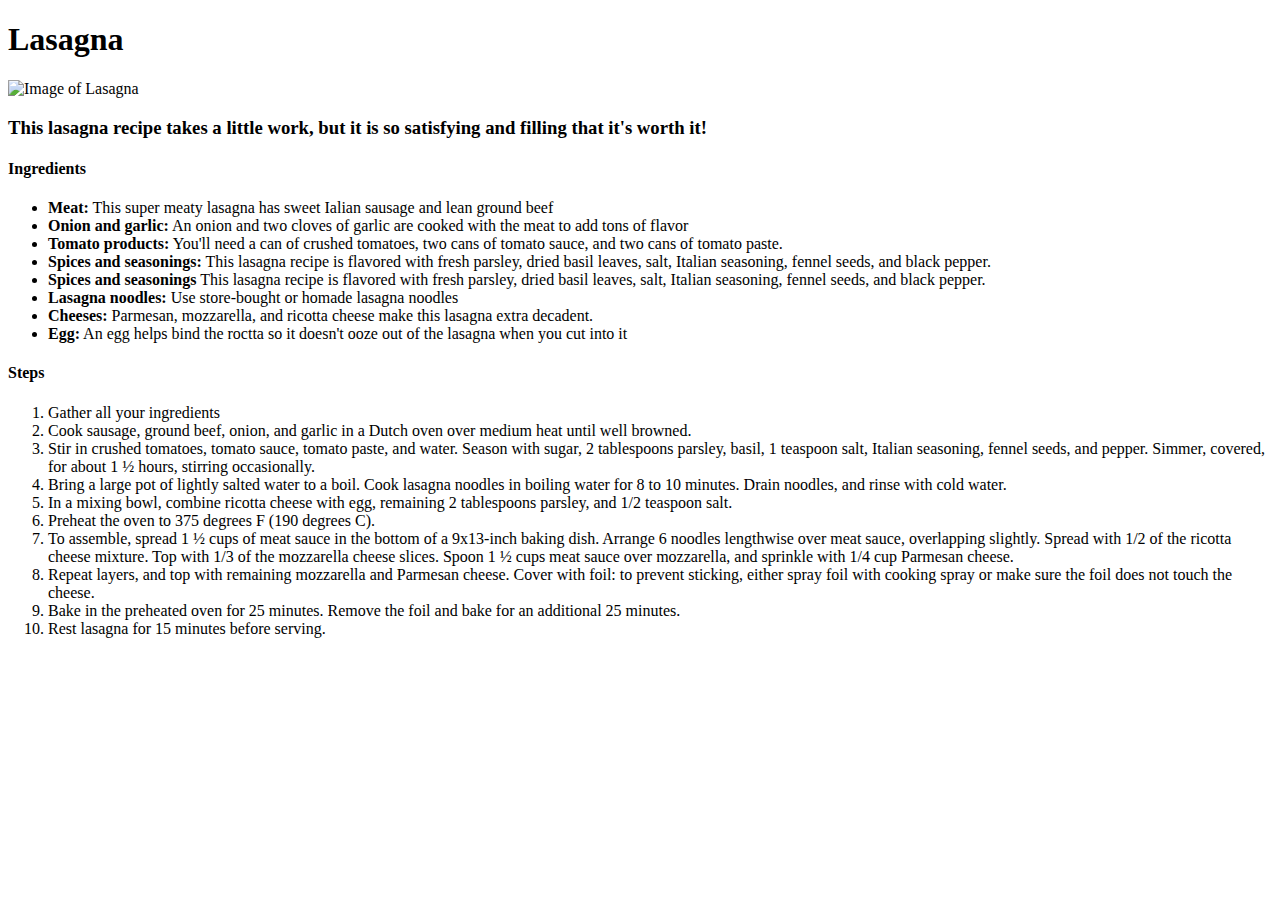
==== recipes/lasagna.html @ 973fcf24 "Added an ordered list of cooking instructions" ====
<!DOCTYPE html>
<html lang="en">
<head>
    <meta charset="UTF-8">
    <meta name="viewport" content="width=device-width, initial-scale=1.0">
    <title>Document</title>
</head>
<body>
    <h1>Lasagna</h1>

    <img src="https://www.allrecipes.com/thmb/MkKfYU4oim55CLp39DDuNMuyThA=/750x0/filters:no_upscale():max_bytes(150000):strip_icc():format(webp)/23600-worlds-best-lasagna-armag-4x3-1-b24f9ad518d74090bf197828492c64a6.jpg" alt="Image of Lasagna">

    <h3>This lasagna recipe takes a little work, but it is so satisfying and filling that it's worth it!</h3>

        <h4><strong>Ingredients</strong></h4>

            <ul>
                <li><strong>Meat:</strong> This super meaty lasagna has sweet Ialian sausage and lean ground beef</li>
                <li><strong>Onion and garlic:</strong> An onion and two cloves of garlic are cooked with the meat to add tons of flavor</li>
                <li><strong>Tomato products:</strong> You'll need a can of crushed tomatoes, two cans of tomato sauce, and two cans of tomato paste.</li>
                <li><strong>Spices and seasonings:</strong>  This lasagna recipe is flavored with fresh parsley, dried basil leaves, salt, Italian seasoning, fennel seeds, and black pepper.</li>
                <li><strong>Spices and seasonings</strong> This lasagna recipe is flavored with fresh parsley, dried basil leaves, salt, Italian seasoning, fennel seeds, and black pepper.</li>
                <li><strong>Lasagna noodles:</strong> Use store-bought or homade lasagna noodles</li>
                <li><strong>Cheeses:</strong> Parmesan, mozzarella, and ricotta cheese make this lasagna extra decadent.</li>
                <li><strong>Egg:</strong> An egg helps bind the roctta so it doesn't ooze out of the lasagna when you cut into it</li>
            </ul>
        
        <h4><strong>Steps</strong></h4>

            <ol>
                <li>Gather all your ingredients</li>
                <li>Cook sausage, ground beef, onion, and garlic in a Dutch oven over medium heat until well browned.</li>
                <li>Stir in crushed tomatoes, tomato sauce, tomato paste, and water. Season with sugar, 2 tablespoons parsley, basil, 1 teaspoon salt, Italian seasoning, fennel seeds, and pepper. Simmer, covered, for about 1 ½ hours, stirring occasionally.</li>
                <li>Bring a large pot of lightly salted water to a boil. Cook lasagna noodles in boiling water for 8 to 10 minutes. Drain noodles, and rinse with cold water.</li>
                <li>In a mixing bowl, combine ricotta cheese with egg, remaining 2 tablespoons parsley, and 1/2 teaspoon salt.</li>
                <li>Preheat the oven to 375 degrees F (190 degrees C).</li>
                <li>To assemble, spread 1 ½ cups of meat sauce in the bottom of a 9x13-inch baking dish. Arrange 6 noodles lengthwise over meat sauce, overlapping slightly. Spread with 1/2 of the ricotta cheese mixture. Top with 1/3 of the mozzarella cheese slices. Spoon 1 ½ cups meat sauce over mozzarella, and sprinkle with 1/4 cup Parmesan cheese.</li>
                <li>Repeat layers, and top with remaining mozzarella and Parmesan cheese. Cover with foil: to prevent sticking, either spray foil with cooking spray or make sure the foil does not touch the cheese.</li>
                <li>Bake in the preheated oven for 25 minutes. Remove the foil and bake for an additional 25 minutes.</li>
                <li>Rest lasagna for 15 minutes before serving.</li>
            </ol>
    
</body>
</html>
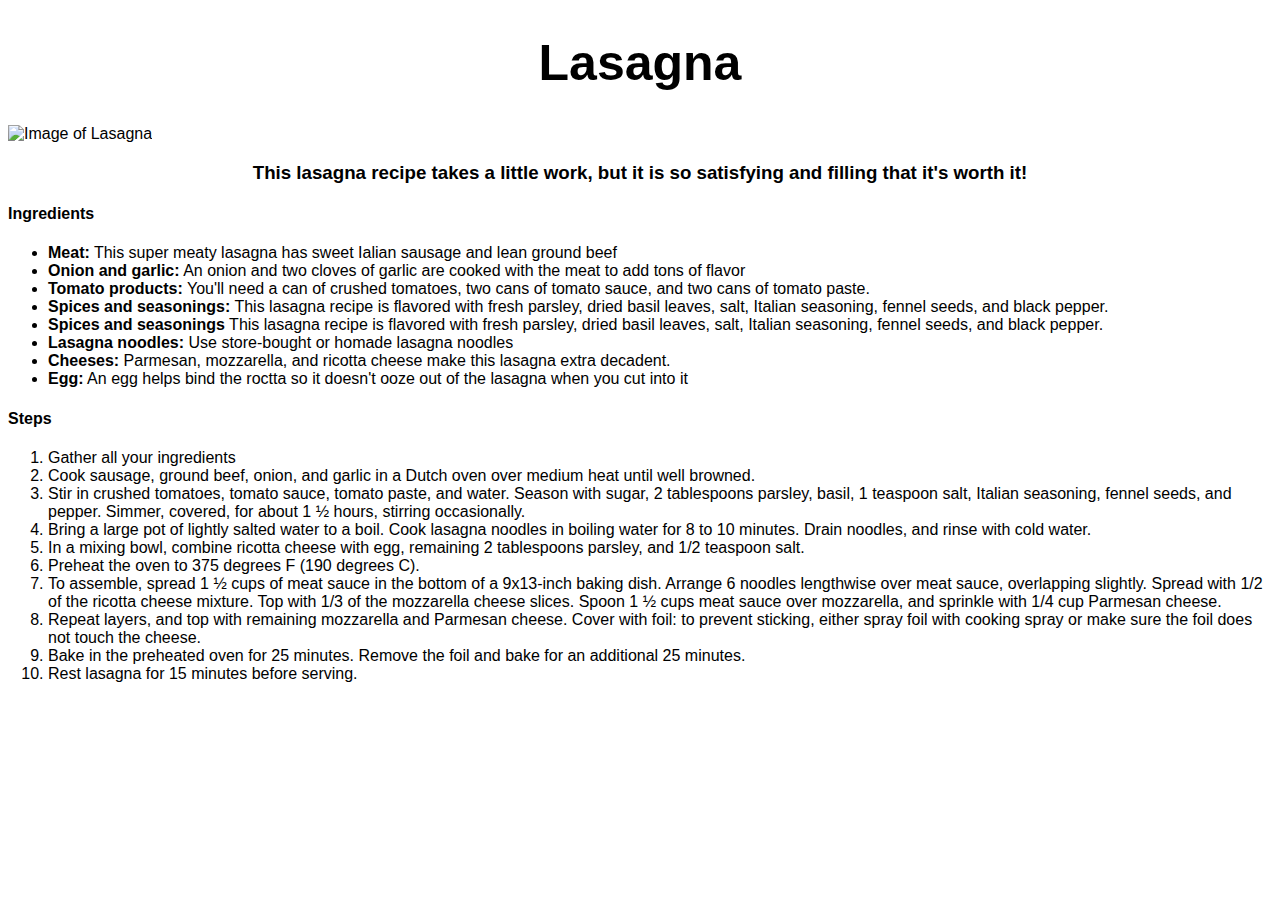
==== commit fbf5224c: "added small styling changes to headers and images" ====
--- a/recipes/lasagna.html
+++ b/recipes/lasagna.html
@@ -4,13 +4,14 @@
     <meta charset="UTF-8">
     <meta name="viewport" content="width=device-width, initial-scale=1.0">
     <title>Document</title>
+    <link rel="stylesheet" href="../style.css">
 </head>
-<body>
+<body class="content">
     <h1>Lasagna</h1>
 
-    <img src="https://www.allrecipes.com/thmb/MkKfYU4oim55CLp39DDuNMuyThA=/750x0/filters:no_upscale():max_bytes(150000):strip_icc():format(webp)/23600-worlds-best-lasagna-armag-4x3-1-b24f9ad518d74090bf197828492c64a6.jpg" alt="Image of Lasagna">
+    <img id="recipe" src="https://www.allrecipes.com/thmb/MkKfYU4oim55CLp39DDuNMuyThA=/750x0/filters:no_upscale():max_bytes(150000):strip_icc():format(webp)/23600-worlds-best-lasagna-armag-4x3-1-b24f9ad518d74090bf197828492c64a6.jpg" alt="Image of Lasagna">
 
-    <h3>This lasagna recipe takes a little work, but it is so satisfying and filling that it's worth it!</h3>
+    <h3 class="content-description">This lasagna recipe takes a little work, but it is so satisfying and filling that it's worth it!</h3>
 
         <h4><strong>Ingredients</strong></h4>
 
--- a/style.css
+++ b/style.css
@@ -0,0 +1,20 @@
+h1 {
+    text-align: center;
+    font-size: 50px;
+}
+
+.content {
+    font-family: sans-serif;
+}
+
+.content-description {
+    text-align: center;
+}
+
+#recipe-image {
+    display: block;
+    margin-left: auto;
+    margin-right: auto;
+    width: 60%;    font-family: sans-serif;
+}
+
